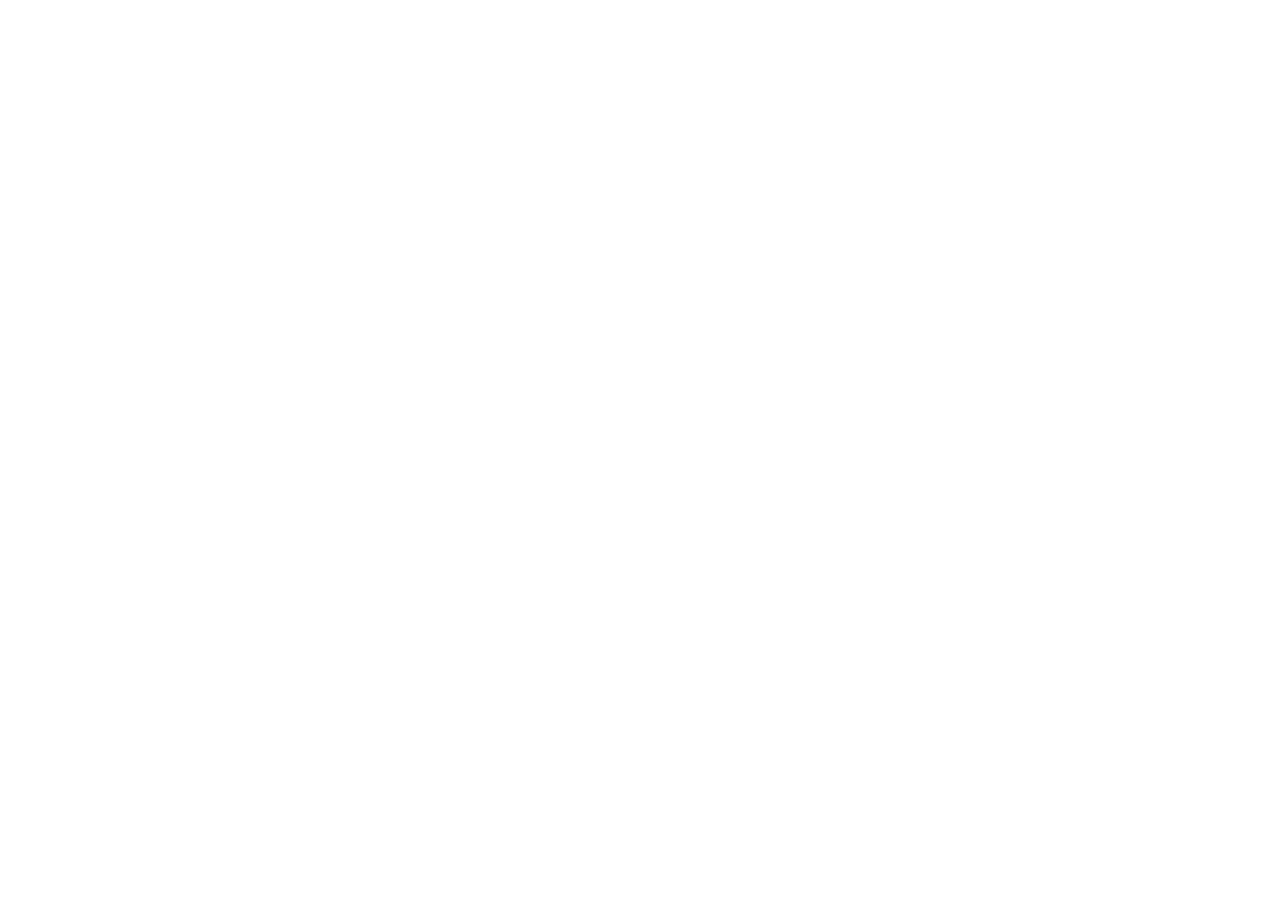
==== funcoes/index.html @ 9fe9ed6a "first commit" ====
<!DOCTYPE html>
<html lang="en">

<head>
  <meta charset="UTF-8">
  <meta name="viewport" content="width=device-width, initial-scale=1.0">
  <title>Funções</title>
</head>

<body>

  <script src="script.js"></script>

</body>

</html>
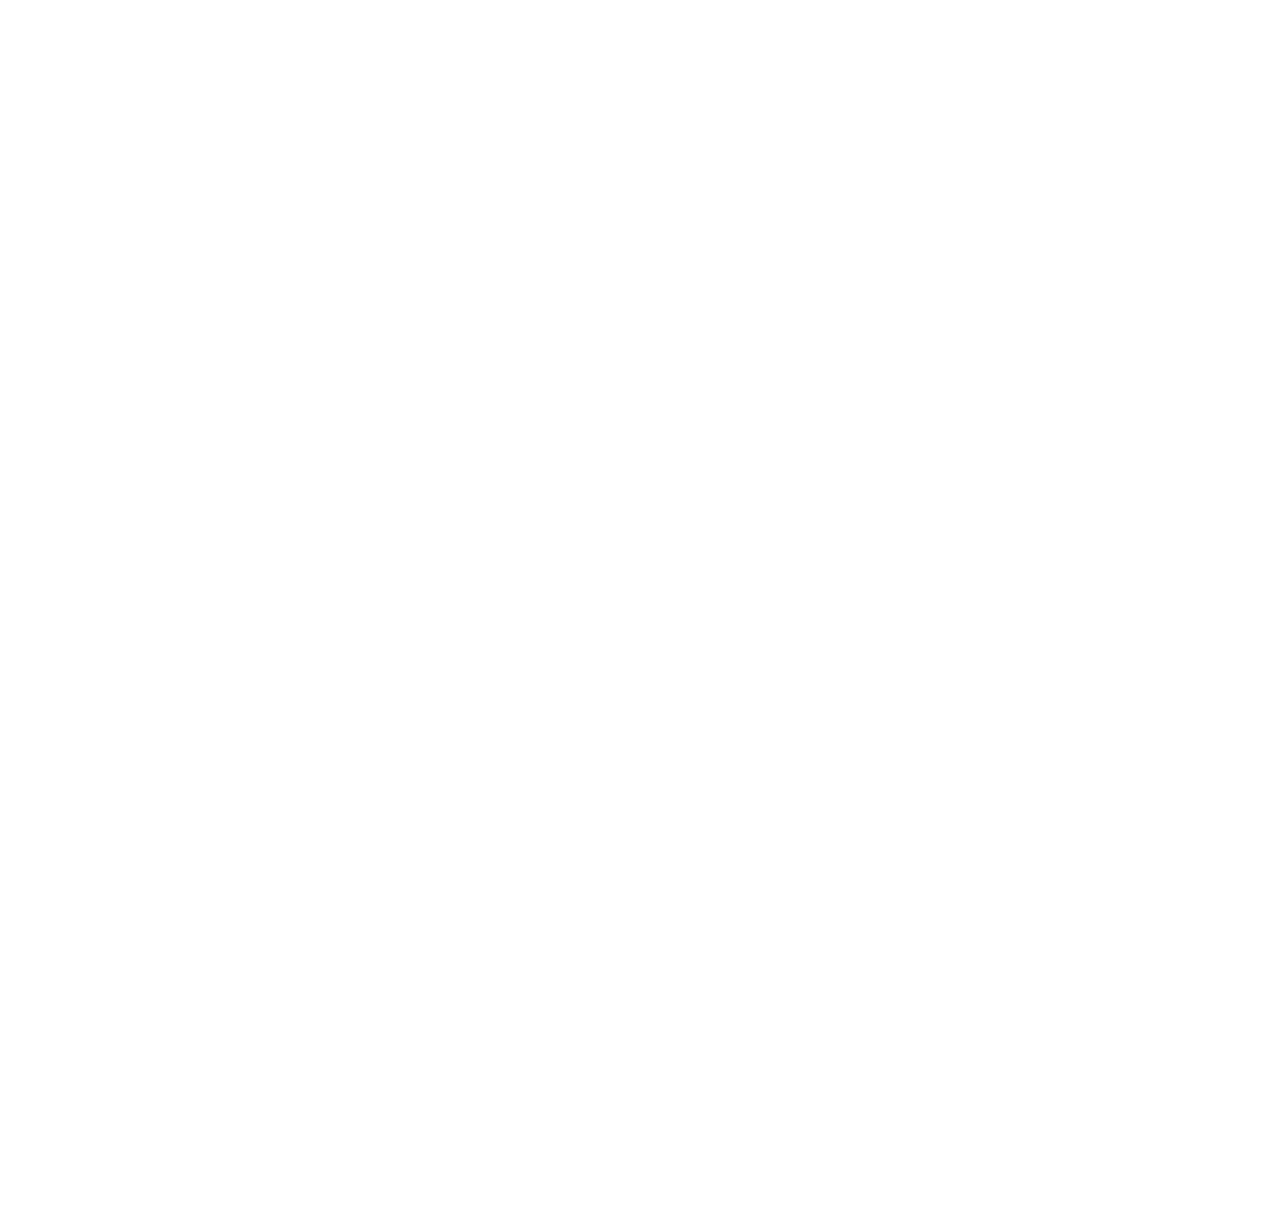
==== commit 3f49ebd7: "adição sobre funções no script.js" ====
--- a/funcoes/index.html
+++ b/funcoes/index.html
@@ -5,6 +5,11 @@
   <meta charset="UTF-8">
   <meta name="viewport" content="width=device-width, initial-scale=1.0">
   <title>Funções</title>
+  <style>
+    body {
+      height: 1200px;
+    }
+  </style>
 </head>
 
 <body>
